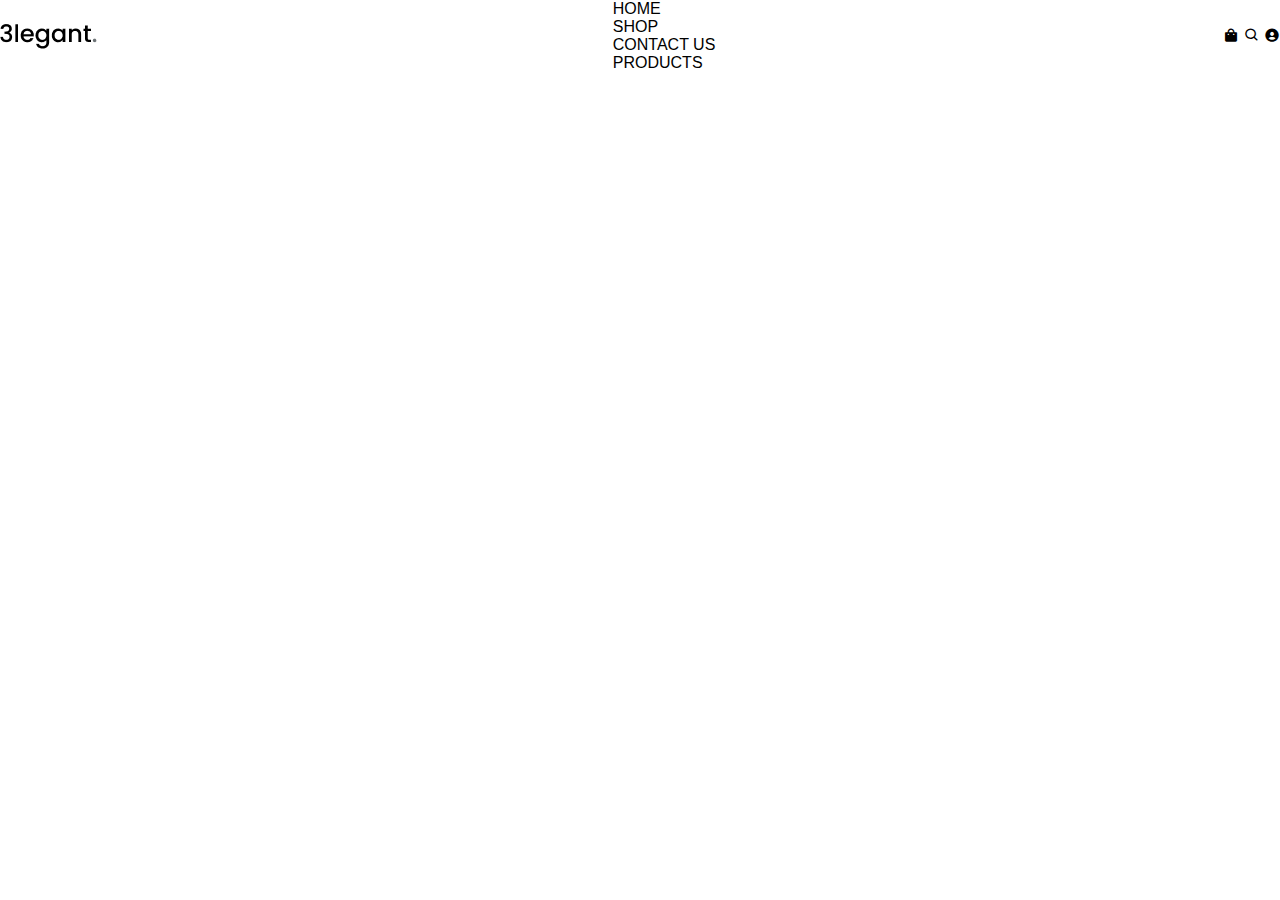
==== task.html @ 7782ad03 "header initial stage" ====
<!DOCTYPE html>
<html lang="en">
<head>
    <meta charset="UTF-8">
    <meta name="viewport" content="width=device-width, initial-scale=1.0">
    <title>Document</title>
   <link rel="stylesheet" href="style.css">
         <link rel="stylesheet"
         href="https://unpkg.com/boxicons@latest/css/boxicons.min.css">
</head>
<body>

<header>
    <a href="#" class="logo"><img src="LOGO.png" alt=""></a>

 <ul class="navbar">
   
    <li>    <a href="#HOME" class="home">HOME</a>
    </li>
    <li><a href="#SHOP" class="shop">SHOP</a></li>
    <li>    <a href="#CONTACT" class="contact">CONTACT US</a>
    </li>
    <li>    <a href="#PRODUCTS" class="products">PRODUCTS</a>
    </li>
 </ul>
<div class="header-icons">
    <a href="#" > <i class='bx bxs-shopping-bag'></i></a>
<a href="#"> <i class='bx bx-search'></i></a>

<a href="#"> <i class='bx bxs-user-circle'></i></a></div>
</header>
   
       
</body>
</html>
<img src=" " alt="">
---- style.css ----
*{
    padding: 0px;
    margin: 0px;
    box-sizing: border-box;
    font-family: 'Franklin Gothic Medium', 'Arial Narrow', Arial, sans-serif;
    scroll-behavior: smooth;
text-decoration: none;
list-style: none;
color: black;
}

:root{
    background-color: #ffffff;
    color: black;
}

.logo{
    height: 24px;
    width: 105px;
}
header{
    width: 100%;
    top: 0;
    right: 0;
    display: flex;
    align-items: center;
    justify-content: space-between;
}
#navbar{
    display: flex;
    flex-direction: ;
}
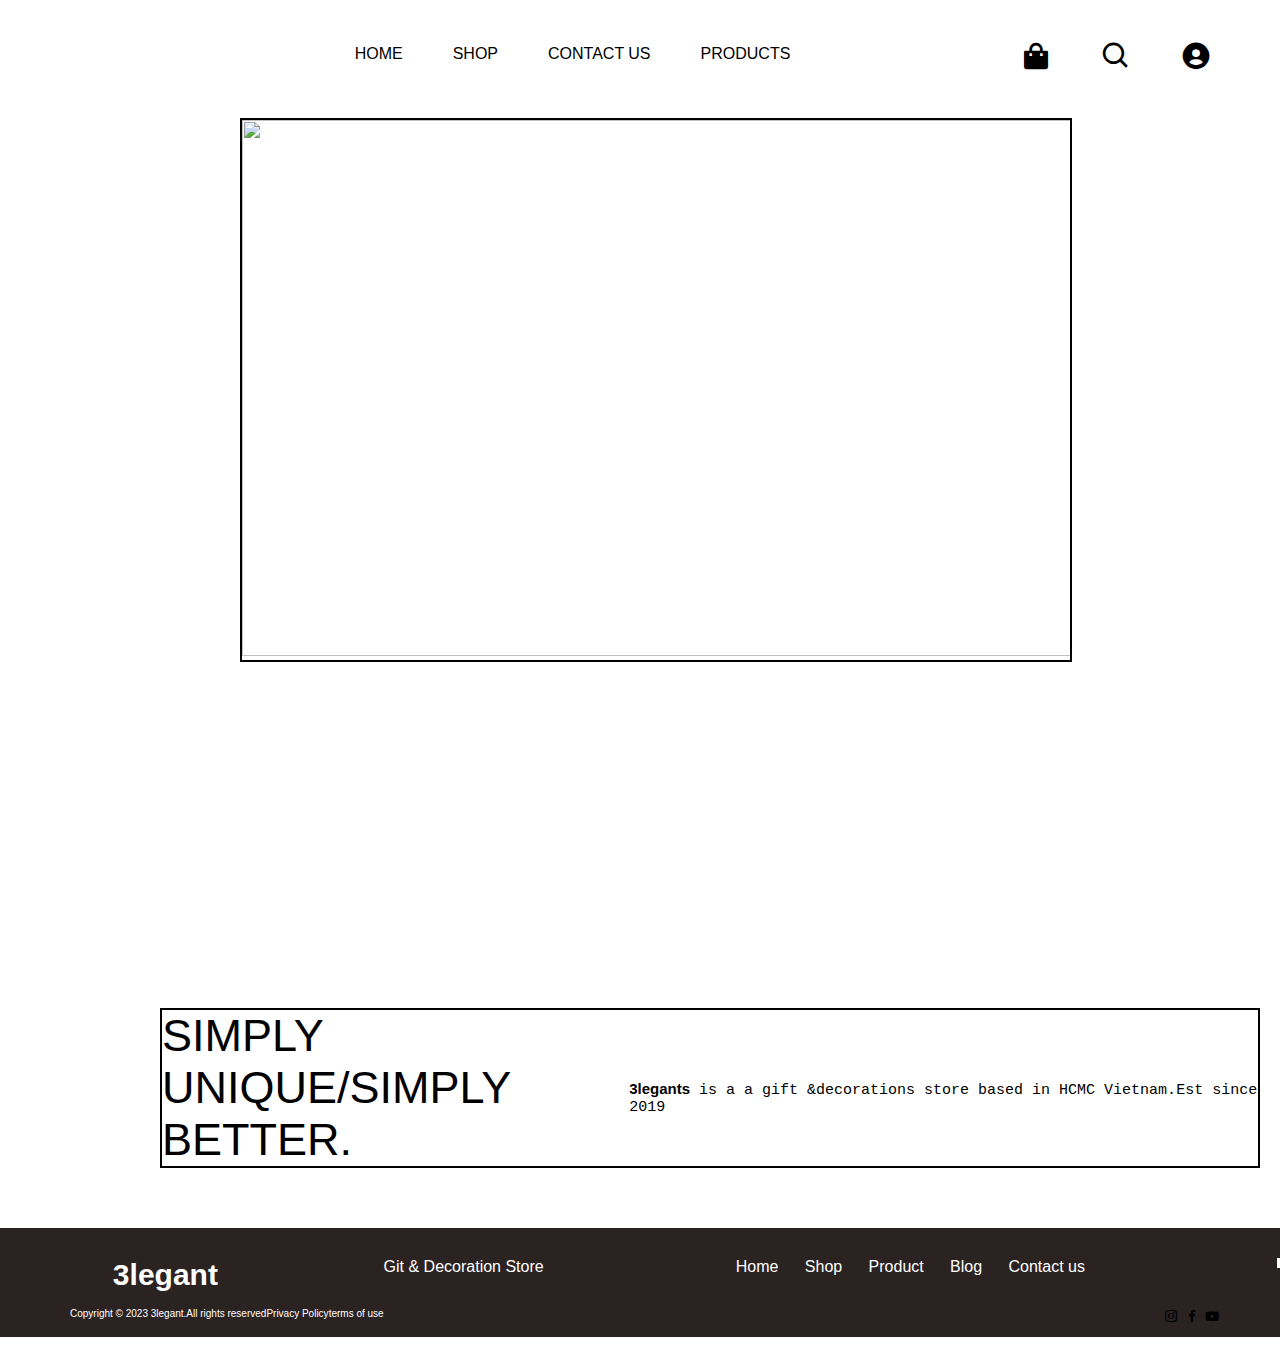
==== commit 2c28bf6a: "commit1" ====
--- a/task.html
+++ b/task.html
@@ -7,13 +7,16 @@
    <link rel="stylesheet" href="style.css">
          <link rel="stylesheet"
          href="https://unpkg.com/boxicons@latest/css/boxicons.min.css">
-</head>
+         <link rel="preconnect" href="https://fonts.googleapis.com">
+         <link rel="preconnect" href="https://fonts.gstatic.com" crossorigin>
+         <link href="https://fonts.googleapis.com/css2?family=Quicksand:wght@300..700&display=swap" rel="stylesheet">
+        </head>
 <body>
 
 <header>
-    <a href="#" class="logo"><img src="LOGO.png" alt=""></a>
+    <a href="#" class="logo"><img src="../images/LOGO.png" alt=""></a>
 
- <ul class="navbar">
+ <ul class="navlist">
    
     <li>    <a href="#HOME" class="home">HOME</a>
     </li>
@@ -31,6 +34,122 @@
 </header>
    
        
+<sectionc class="container">
+    <!-- <div class="orangesofa">
+        <img  class="orangesofa"src="../images/orange_sofa.png" alt="">
+    </div> -->
+
+
+    <div class="slide">
+        <div class="slideshow"><ul>
+            <li>
+                <div class="singleimage">
+                    <img  id="image1"src="../images/orange_sofa.png" alt="">
+                </div>
+            </li>
+            <!-- <li>
+                <div class="singleimage">
+                    <img  id="image2"src="https://encrypted-tbn0.gstatic.com/images?q=tbn:ANd9GcSwu3EoQLuFPqQ5HGyJ_hpXpPbvOKeioz0VkA&s" alt="">  
+                </div>
+            </li> -->
+
+        </ul>
+    </div>
+        <div class="slidernav">
+            <a href="#image1"></a>
+            <a href="#image2"></a>
+            <a href="#image3"></a>
+        </div>
+    </div>
+
+
+<div class="short">
+    <div class="left">
+        <p>SIMPLY UNIQUE/SIMPLY BETTER.</p>
+    </div>
+    <div class="right">
+        <p> <b>3legants</b> is a a gift &decorations store based in HCMC Vietnam.Est since 2019</p>
+    </div>
+</div>
+
+
+<div class="images">
+    <table>
+        <tr>
+            <td></td>
+            <td></td>
+        </tr>
+        <tr>
+            <td></td>
+            <td></td>
+        </tr>
+    </table>
+
+</div>
+
+
+
+
+
+
+
+
+</section>
+<br><br><br>
+
+<!-- footer section -->
+<footer>
+<!-- container 1 for entire footer -->
+    <div class="myfooter">
+      <!-- container 2 for row 1 of footer -->
+        <div class="foot1">
+         <div class="elegant">
+            <h4>3legant</h4>
+         </div>
+
+<div class="describe">
+    <p>Git & Decoration Store</p>
+</div>
+
+<div class="navbar">
+
+   <div><a href="#HOME">Home</a></div> 
+    <div><a href="#SHOP">Shop</a></div>
+   <div><a href="#PRODUCTS">Product</a></div> 
+   <div><a href="#BLOG">Blog</a></div> 
+   <div><a href="#CONTACT">Contact us</a></div> 
+</div>
+<hr class="ruler">
+
+</div>
+<div class="foot2">
+    <div class="box1">
+    <div class="rights">
+        <p>Copyright &copy 2023 3legant.All rights reserved</p>
+    </div>
+    <div class="policy">
+        <a href="#policy">Privacy Policy</a>
+    <a href="#Terms">terms of use</a>
+    </div></div>
+
+    <div class="box2">
+<a href="#"> <i class='bx bxl-instagram'></i></a>
+<a href="#"><i class='bx bxl-facebook'></i></a>
+<a href="#"><i class='bx bxl-youtube'></i></a>
+    </div>
+
+    
+
+
+</div>
+
+
+
+
+    </div>
+</footer>
+
+
+
 </body>
 </html>
-<img src=" " alt="">--- a/style.css
+++ b/style.css
@@ -7,6 +7,8 @@
 text-decoration: none;
 list-style: none;
 color: black;
+position: relative;
+
 }
 
 :root{
@@ -17,6 +19,7 @@
 .logo{
     height: 24px;
     width: 105px;
+    left: 160px;
 }
 header{
     width: 100%;
@@ -25,8 +28,241 @@
     display: flex;
     align-items: center;
     justify-content: space-between;
-}
-#navbar{
-    display: flex;
-    flex-direction: ;
-}+    padding: 20px 20px;
+}
+.header-icons{
+    display: flex;
+    justify-content: space-between;
+    padding-top: 20px;
+}
+.navlist{
+    display: flex;
+   justify-content: space-around;
+ 
+
+}
+.navlist a{
+   padding: 10px 25px;
+   transition: all 1s ease;
+
+
+}
+/* /* i{
+    width: 110px;
+    height: 28px;
+} */
+ .header-icons{
+
+ }
+.header-icons i{
+    font-size: 32px;
+    width: 80px;
+    height: 48px;
+    transition: all 1s ease;
+} 
+
+.header-icons i:hover{
+    color: rgb(243, 181, 12)	;
+}
+.navlist a:hover{
+    color: rgb(243, 181, 12)	;
+    text-decoration: underline;
+
+}
+.orangesofa{
+   
+width: 1270px;
+height: 500px;
+left: 95px;
+
+padding-right: 160px;
+
+}
+
+.slide{
+    display: flex;
+    justify-content: center;
+    align-items: center;
+    height: 100vh;}
+
+.slideshow{
+    position: absolute;
+    width: 800px;
+    /* margin: auto; */
+    top: 10px;
+    border-radius: 10px;}
+    .slideshow ul{
+        position: relative;
+        width: 900px;
+        transition: left 0.5s linear;
+        animation: slide .5s infinite;
+    }
+    
+    
+.slideshow ul li{
+    display: inline-block;
+    height: auto;
+    float:left;
+    width: 800px;
+}
+.singleimage img{
+    /* width: 1120px; */
+    width: 104%;
+    height: 536px;
+}
+.singleimage{
+    margin: 0 auto;
+    padding: 0;
+    width: 104%;
+border: 2px solid black;
+overflow: hidden;
+}
+
+    .short{
+        /* margin: 40px; */
+        
+        width: 1100px;
+        display: flex;
+        justify-content: space-between;
+        left: 160px;
+       border: 2px solid black;
+    }
+    .left{
+        width:500px ;
+    }
+    .left p{
+        font-size: 45px;
+       
+    }
+    .right{
+
+        padding-top: 70px;
+    }
+    .right p{
+font-family: 'Courier New', Courier, monospace;
+ font-size:15px ;
+       font-weight:normal ;
+    }
+
+    .foot1{ top: px;
+        padding: 30px;
+        display: flex;
+        justify-content:space-around;
+        width: 1400px;
+        height: 30px;
+        /* background-color: rgb(43, 34, 34) ; */
+    }
+    .elegant h4{
+        font-size: 30px;
+     font-family: Arial, Helvetica, sans-serif;
+   color: #ffffff;
+    }
+    .describe p{
+        color: #ffffff;
+    }
+    .navbar a{
+        color: #ffffff;
+    }
+    .navbar{
+        width: 30%;
+        height: 30%;
+        display: flex;
+        justify-content: space-evenly;
+    }
+
+    .myfooter{
+        /* display: flex; */
+        /* justify-content: center; */
+        /* align-items: center; */
+        background-color: rgb(43, 34, 34) ;
+
+    }
+    .foot2{
+        display: flex;
+        justify-content: space-between;
+        /* border-bottom-width: 1px;
+        border-bottom-color: #ffffff; */
+        margin: 10px;
+        padding: 10px;
+        left: 50px;
+    }
+    .foot2 p{
+        
+        color: #ffffff;
+       font-weight: 100;
+       font-size: x-small;
+       font-family: Verdana, Geneva, Tahoma, sans-serif;
+    }
+    .box1{
+        display: flex;
+        justify-content: space-between;
+    }
+    .policy{
+        display: flex;
+        justify-content:space-between;
+    }
+    .policy a{  font-size: x-small;
+        font-family: Verdana, Geneva, Tahoma, sans-serif;
+
+        color: #ffffff;
+    }
+    .box2{
+        color: #ffffff;
+        padding-right: 90px;
+    }
+    .box2 a{
+        color: #ffffff;
+    }
+   .ruler{
+        height: 2px;
+        border: 5px solid white;
+        color: #ffffff;
+    }
+    /* box-shadow: 0px 20px 20px 5px rgba(0, 0, 0, 0, 3); */
+/* 
+
+
+.slideshow ul li{
+    display: inline-block;
+    height: auto;
+    float:left;
+    width: 800px;
+}
+.singleimage img{
+    width: 1120px;
+    width: 104%;
+    height: 536px;
+}
+.singleimage{
+    margin: 0 auto;
+    padding: 0;
+    width: 800px;
+
+}.singleimage{
+    margin: 0 auto;
+    padding: 0;
+    width: 800px;
+
+}
+@keyframmes slide{
+    20%{
+       left:0px;
+    }
+    40%{
+        left:-800px;
+    }
+}  */
+  /* .container{
+    padding: 2rem;
+
+  }
+  .slide{
+    position: relative;
+    max-width: 48rem;
+    margin: 0 auto; */
+
+  /* }
+  .slider{
+    display: flex;
+
+  } */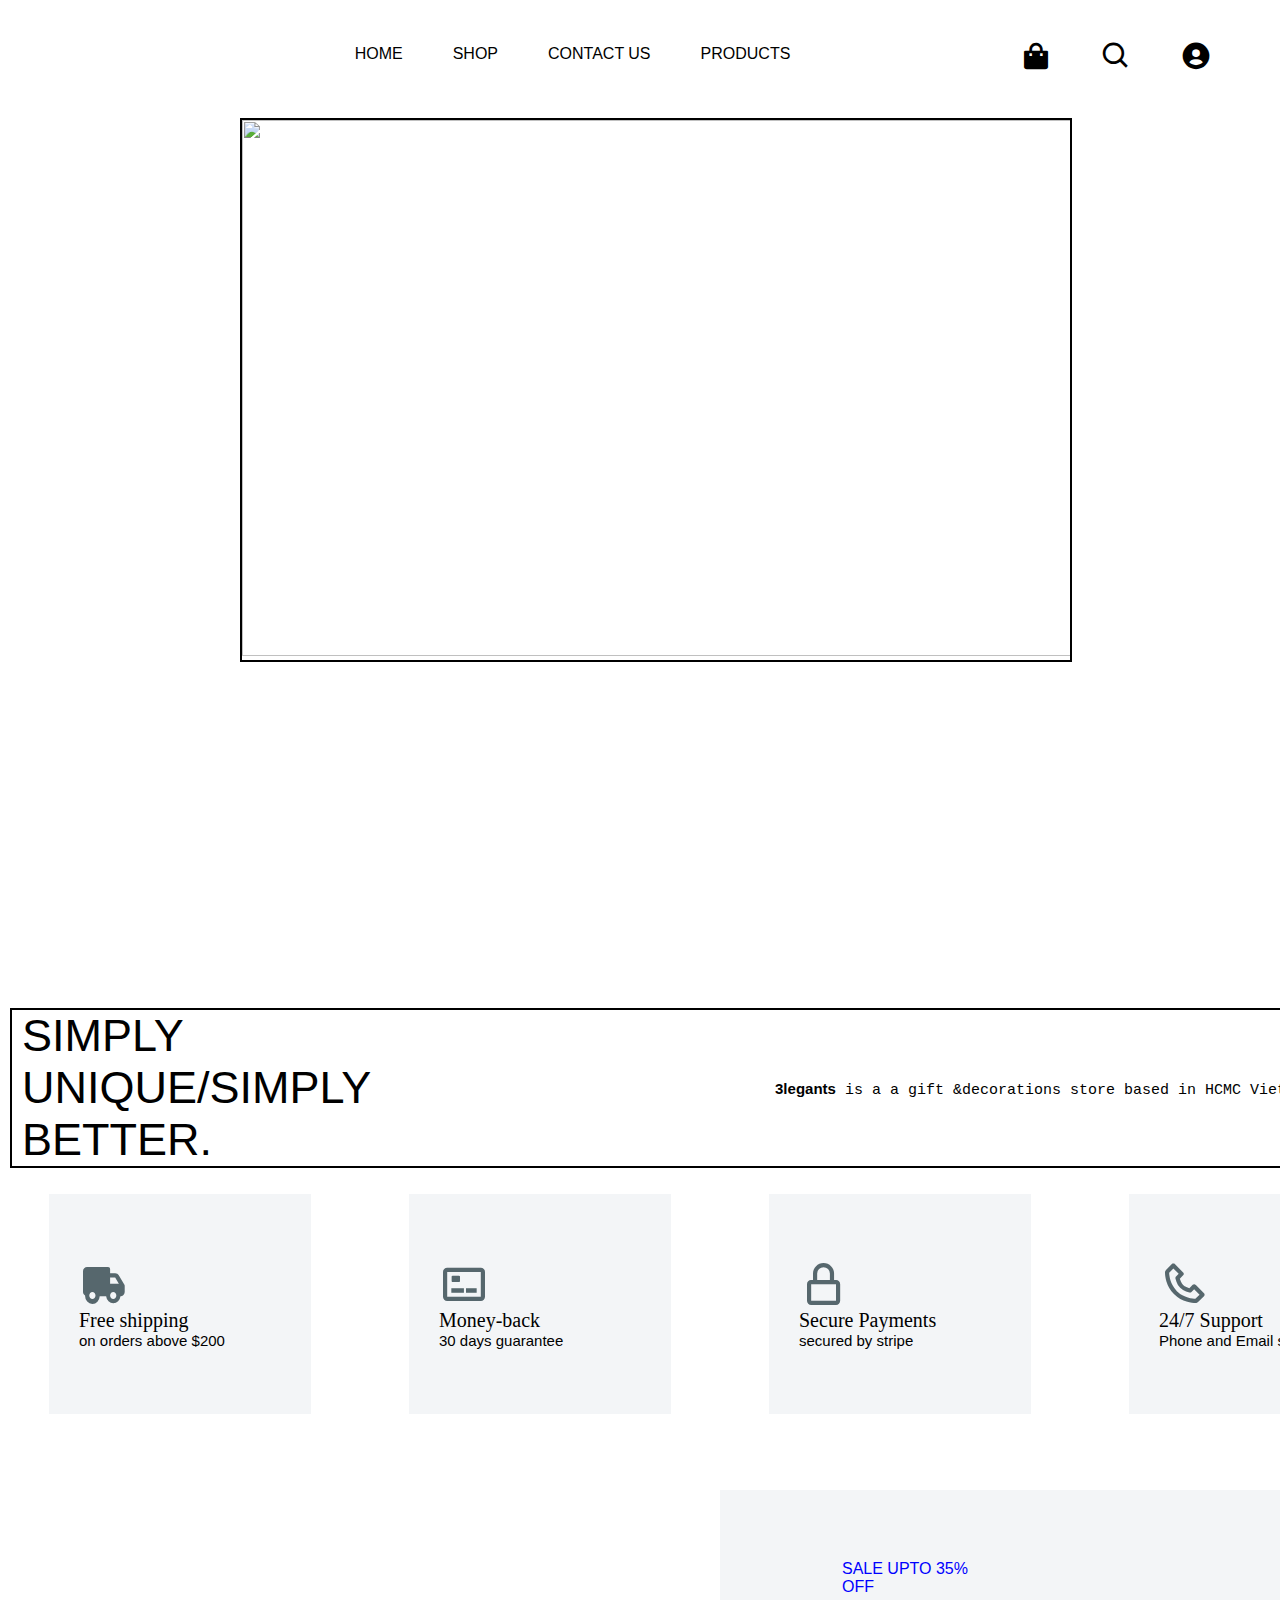
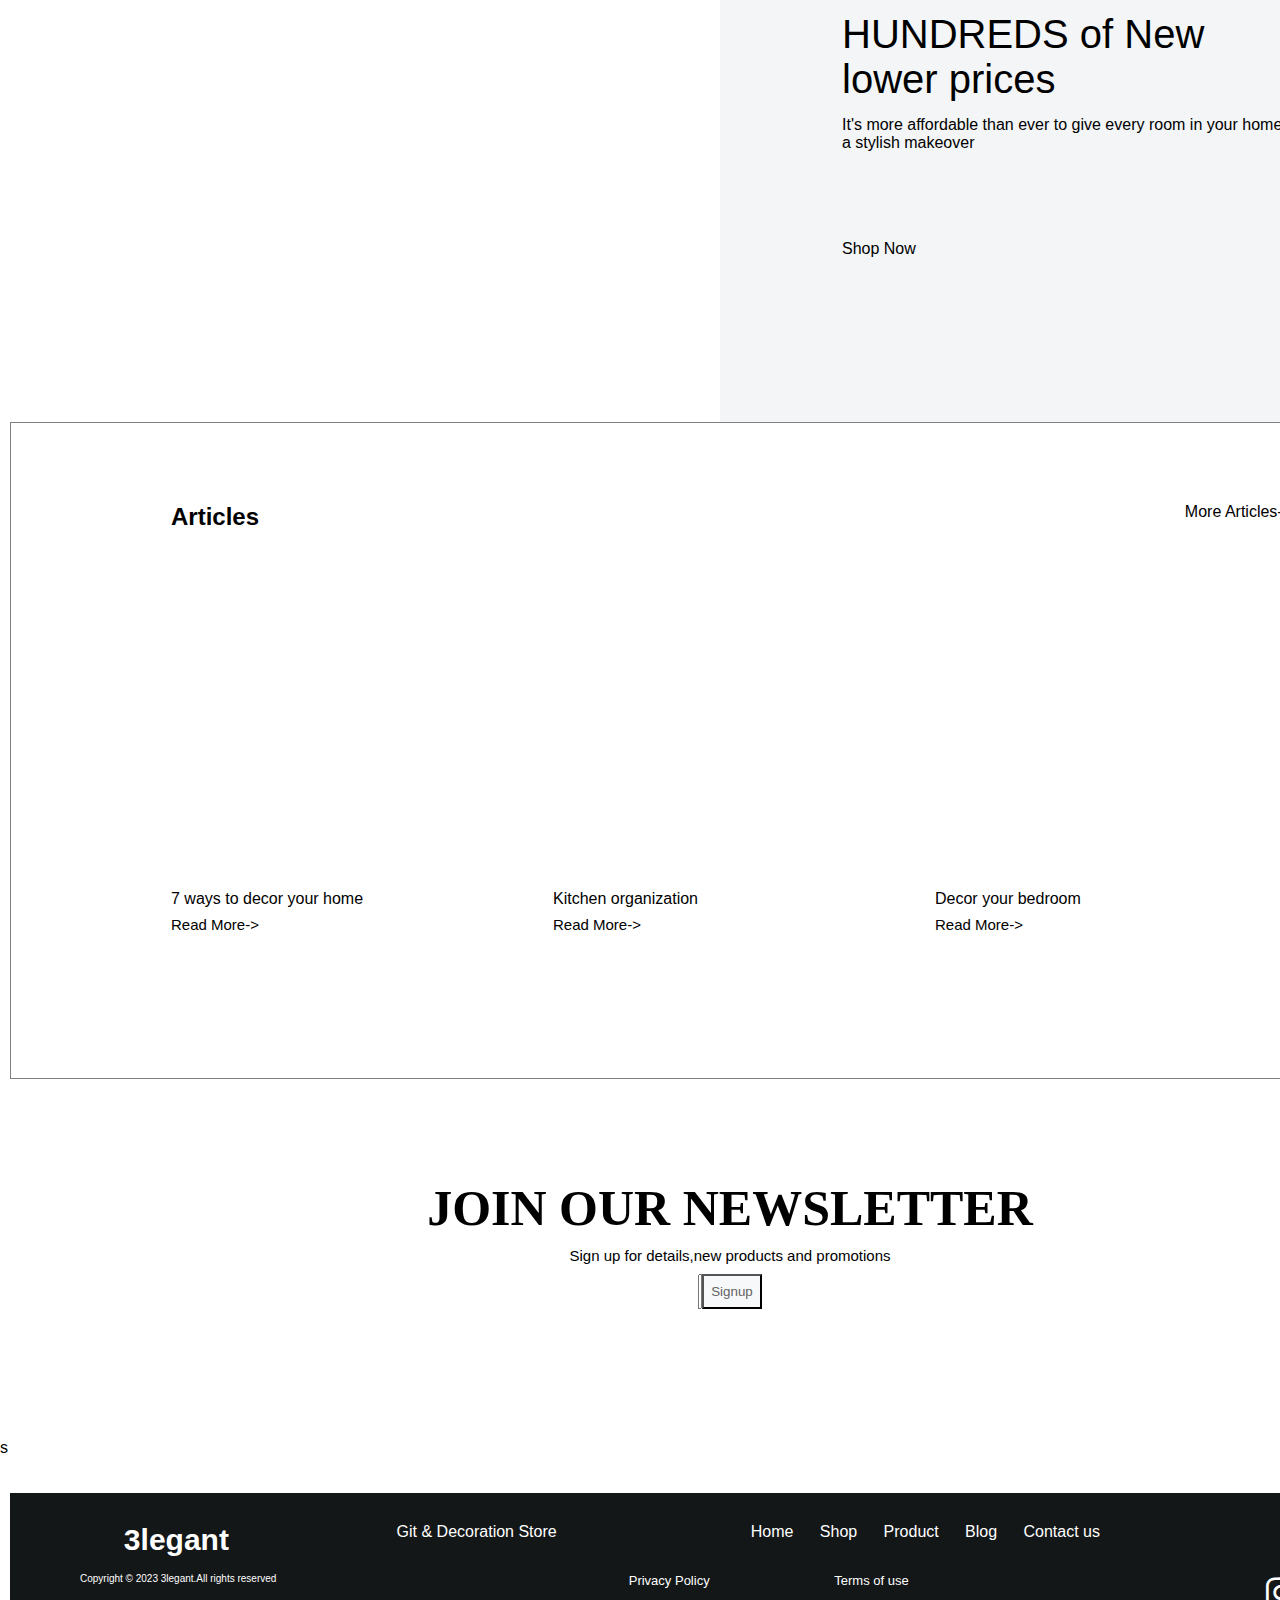
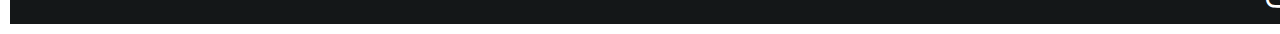
==== commit 800e8d1d: "commit3" ====
--- a/task.html
+++ b/task.html
@@ -86,15 +86,107 @@
     </table>
 
 </div>
-
-
-
-
-
-
-
-
-</section>
+<div class="values">
+<div class="v1">  
+    <i class='bx bxs-truck'></i>
+    <p class="va">Free shipping</p>
+<p class="vb">on orders above $200</p> </div>
+
+<div class="v2">  
+    <i class='bx bx-credit-card-front'></i>
+    <p class="va">Money-back</p> 
+<p class="vb">30 days guarantee</p></div>
+
+<div class="v3"> 
+    <i class='bx bx-lock-alt'></i>
+    <p class="va">Secure Payments</p> 
+<p class="vb">secured by stripe</p></div>
+
+
+<div class="v4"> 
+    <i class='bx bx-phone'></i>
+    <p class="va"> 24/7 Support</p> 
+    <p class="vb"> Phone and Email support</p></div>
+</div>
+
+
+<div class="banner">
+    <div class="bannerimg">
+        <img src="../images/bannerimg.png" alt="">
+    </div>
+    <div class="bannercontent">
+       <div class="bcontent1">
+<p class="bpara1">SALE UPTO 35% OFF</p>
+<p class="bpara2">HUNDREDS of New lower prices </p>
+<p class="bpara3">It's more affordable than ever to give every room in your home a stylish makeover</p>
+       </div>
+       <div class="shopnow">
+        <a href="#">Shop Now</a>
+       </div>
+    </div>
+</div>
+
+<div class="blogsection">
+
+    <div class="articles">
+        <div class="articleheading"><h2>Articles</h2></div>
+            <div class="morearticles">
+              <a href="#">More Articles-></a>
+             </div>
+    </div>
+    <div class="articles_image">
+<div class="article1">
+    <div class="img1"><img src="../images/article1.png" alt="">
+    </div>
+    <div class="a1">
+        <div id="a11"><p>7 ways to decor your home</p></div>
+        <div id="a12"> <a href="#" >Read More-></a></div>
+    </div>
+</div>
+
+<div class="article2">
+    <div class="img2"><img src="../images/article2.png" alt="">
+    </div>
+    <div class="a2">
+        <div id="a21">Kitchen organization</div>
+        <div id="a22"><a href="#">Read More-></a></div>
+    </div>
+</div>
+
+<div class="article3">
+    <div class="img3"><img src="../images/article3.png" alt="">
+    </div>
+    <div class="a3">
+        <div id="a31"><p>Decor your bedroom</p></div>
+        <div id="a32"><a href="#">Read More-></a></div>
+    </div>
+</div>
+
+    </div>
+</div>
+
+
+<div class="newsletter">
+    <form >
+       <h3 id="newsletter">JOIN OUR NEWSLETTER</h3>
+   <p>Sign up for details,new products and promotions</p>
+       <div class="emailbox">
+        <i class="fa-regular fa-envelope"></i>    
+
+    <input type="email" name="" id="email" placeholder="Email Address">
+    <button type="button" id="button">Signup</button>
+    
+
+</div>
+    
+    
+    </form>
+</div>
+
+
+
+
+</section>s
 <br><br><br>
 
 <!-- footer section -->
@@ -123,14 +215,15 @@
 
 </div>
 <div class="foot2">
-    <div class="box1">
+  <!-- <div class="box1"> -->
     <div class="rights">
         <p>Copyright &copy 2023 3legant.All rights reserved</p>
     </div>
     <div class="policy">
         <a href="#policy">Privacy Policy</a>
-    <a href="#Terms">terms of use</a>
-    </div></div>
+        <a href="#Terms">Terms of use</a>
+    <!-- </div> -->
+</div>
 
     <div class="box2">
 <a href="#"> <i class='bx bxl-instagram'></i></a>
--- a/style.css
+++ b/style.css
@@ -51,9 +51,7 @@
     width: 110px;
     height: 28px;
 } */
- .header-icons{
-
- }
+ 
 .header-icons i{
     font-size: 32px;
     width: 80px;
@@ -121,13 +119,13 @@
     .short{
         /* margin: 40px; */
         
-        width: 1100px;
+        width: 1440px;
         display: flex;
         justify-content: space-between;
-        left: 160px;
+        left: 10px;
        border: 2px solid black;
     }
-    .left{
+    .left{padding-left: 10px;
         width:500px ;
     }
     .left p{
@@ -135,7 +133,7 @@
        
     }
     .right{
-
+text-align: center;
         padding-top: 70px;
     }
     .right p{
@@ -162,6 +160,12 @@
     }
     .navbar a{
         color: #ffffff;
+        transition: all;
+        transition-duration: 1s;
+    }
+    .navbar a:hover{font-size: 20px;
+        color: rgb(224, 179, 28);
+       
     }
     .navbar{
         width: 30%;
@@ -174,8 +178,9 @@
         /* display: flex; */
         /* justify-content: center; */
         /* align-items: center; */
-        background-color: rgb(43, 34, 34) ;
-
+        background-color: #141718;
+width: 1440px;
+margin-left: 10px;
     }
     .foot2{
         display: flex;
@@ -194,30 +199,279 @@
        font-family: Verdana, Geneva, Tahoma, sans-serif;
     }
     .box1{
-        display: flex;
-        justify-content: space-between;
+       display: flex;
+        width:50%
+       
     }
     .policy{
+        width: 20%;
         display: flex;
         justify-content:space-between;
     }
-    .policy a{  font-size: x-small;
+    .policy a{  font-size: small;
         font-family: Verdana, Geneva, Tahoma, sans-serif;
-
+        transition: all;
+        transition-duration: 1s;
         color: #ffffff;
+    }
+    .policy a:hover{
+       font-size: 15px;
+        color: rgb(224, 179, 28);
     }
     .box2{
         color: #ffffff;
         padding-right: 90px;
     }
-    .box2 a{
+    .box2 i{
+        font-size:40px;
         color: #ffffff;
-    }
-   .ruler{
-        height: 2px;
-        border: 5px solid white;
-        color: #ffffff;
-    }
+        transition: all;
+        transition-duration: 1s;
+    }
+    .box2 i:hover{
+        font-size: 43px;
+        color: rgb(224, 179, 28);
+    }
+   
+  #newsletter{
+    font-size: 50px;
+    font-family: 'Times New Roman', Times, serif;
+  }
+  .newsletter{
+    margin-left: 10px;
+    width: 1440px;
+height: 360px;
+padding: 100px 40px;
+text-align: center;
+gap: 0px;
+/* opacity: 0px; */
+
+    background-color: rgb(197, 205, 212);
+    background: url(../images/newsletter.png) center;
+    background-size: cover;
+  }
+  .newsletter p{
+font-family: 'Gill Sans', 'Gill Sans MT', Calibri, 'Trebuchet MS', sans-serif;
+    font-size: 15px;
+    font-weight: 15;
+    padding: 10px;
+  }
+
+  .emailbox{
+    height: 35px;
+    display: flex;
+    justify-content:center;
+  }
+  .emailbox i{
+    background-color: black;
+
+  }
+  #button{
+    background: #f7f8fa;
+width: 60px;
+color: rgb(99, 99, 99);
+  }
+#email{
+  
+    width: 0px;
+    transition: all;
+    transition-duration: 1s;
+
+    /* padding: 0 10px; */
+}
+.emailbox:hover > #email,#email:focus {
+    width: 250px;
+    padding: 0 10px;
+    
+}
+.blogsection{
+    width: 1440px;
+height: 657px;
+padding: 80px 160px 80px 160px;
+gap: 40px;
+opacity: 0px;
+border: 1px solid grey;
+left: 10px;
+}
+.articles{
+    width: 1121px;
+    height: 44px;
+    display: flex;
+    justify-content: space-between;
+
+
+}
+.articleheading{
+    width: 47px;
+    height: 44px;
+}
+.morearticles a{
+    width: 122px;
+    height: 28px;
+    /* transition: all;
+    transition-duration: .5s;
+    transition-timing-function: linear; */
+transition: all 0.3s ease 0.3s;
+}
+.morearticles a:hover{
+    font-size: 18px;
+    color: rgb(224, 179, 28);
+    text-decoration: underline;
+   
+}
+.articles_image{
+    width: 1121px;
+    height: 413px;
+    gap: 25px;
+
+}
+.img1,.img2,.img3{
+    width: 357px;
+    height: 325px;
+}
+.a1,.a2,.a3{
+    width: 352px;
+    height: 64px;
+    gap: 8px;
+    display: flex;
+    flex-direction: column;
+
+}
+.article1,.article2,.article3{
+    width: 357px;
+    height: 413px;
+    display: flex;
+    flex-direction: column;
+    
+    justify-content: space-around;
+}
+.articles_image{
+    display: flex;
+
+}
+#a12 a {
+    font-family: 'Gill Sans', 'Gill Sans MT', Calibri, 'Trebuchet MS', sans-serif;
+    font-size:15px ;
+    transition: all 0.3s ease 0.3s;
+   
+    }
+    #a12 a:hover{
+        font-size: 19px;
+        color: rgb(224, 179, 28);
+        text-decoration: underline;
+    }
+    #a22 a {font-size:15px ;
+        font-family: 'Gill Sans', 'Gill Sans MT', Calibri, 'Trebuchet MS', sans-serif;
+
+        transition: all 0.3s ease 0.3s;
+       
+        }
+        #a22 a:hover{text-decoration: underline;
+            font-size: 19px;
+            color: rgb(224, 179, 28);
+        }
+        #a32 a {font-size:15px ;
+            transition: all 0.3s ease 0.3s;
+            font-family: 'Gill Sans', 'Gill Sans MT', Calibri, 'Trebuchet MS', sans-serif;
+
+            }
+            #a32 a:hover{text-decoration: underline;
+                font-size: 19px;
+                color: rgb(224, 179, 28);
+            }
+
+   .banner{
+    width: 1440px;
+    height: 532px;
+    display: flex;
+
+   }
+   .bannerimg{
+    height: 532px;
+    width: 720px;
+   }
+   .bannercontent{
+    background-color: #F3F5F7;
+    height: 532px;
+    width: 720px;
+ 
+
+    padding-right: 160px;
+    padding-left: 72px;
+    gap: 27px;
+   }
+   .bcontent1{
+    width: 200px;
+    height: 200px;
+    gap: 16px;
+   padding-left: 50px;
+   padding-top: 70px;
+   display: flex;
+   flex-direction: column;
+   }
+
+   .shopnow{
+    width:200px;
+    height: 28px;
+    padding-left: 50px;
+    padding-top: 150px;
+    transition: all 0.3s ease 0.3s;
+   }
+   .shopnow:hover{
+    font-size: 25px;
+    color: rgb(224, 179, 28);
+     text-decoration: underline;
+
+   }
+   .bpara1{
+    color: blue;
+    font-family: 'Gill Sans', 'Gill Sans MT', Calibri, 'Trebuchet MS', sans-serif;
+   }
+   .bpara2{
+    width: 452px;
+    height: 88px;
+    font-size: 40px;
+font-family: 'Gill Sans', 'Gill Sans MT', Calibri, 'Trebuchet MS', sans-serif;
+}
+.bpara3{
+    width: 452px;
+    height: 64px;
+    font-family: 'Gill Sans', 'Gill Sans MT', Calibri, 'Trebuchet MS', sans-serif;
+}
+
+.values{
+    padding-top: 20px;
+    width: 1440px;
+    height: 316px;
+    display: flex;
+    justify-content: space-around;
+
+}
+.v1,.v2,.v3,.v4{
+    width: 262px;
+    height: 220px;
+    background-color:#F3F5F7 ;
+    display: flex;
+    flex-direction: column;
+    justify-content: center;
+}
+.v1 i,.v2 i,.v3 i,.v4 i{
+    padding-left: 30px;
+    font-size: 50px;
+    color: #56676d;
+}
+.va{ padding-left: 30px;
+    font-size: 20px;
+font-family: 'Times New Roman', Times, serif;}
+.vb{padding-left: 30px;
+    font-family: 'Gill Sans', 'Gill Sans MT', Calibri, 'Trebuchet MS', sans-serif;
+font-size: 15px;
+}
+/* .article1{
+    display: flex;
+    flex-direction: column;
+    justify-content: space-around;
+} */
     /* box-shadow: 0px 20px 20px 5px rgba(0, 0, 0, 0, 3); */
 /* 
 
